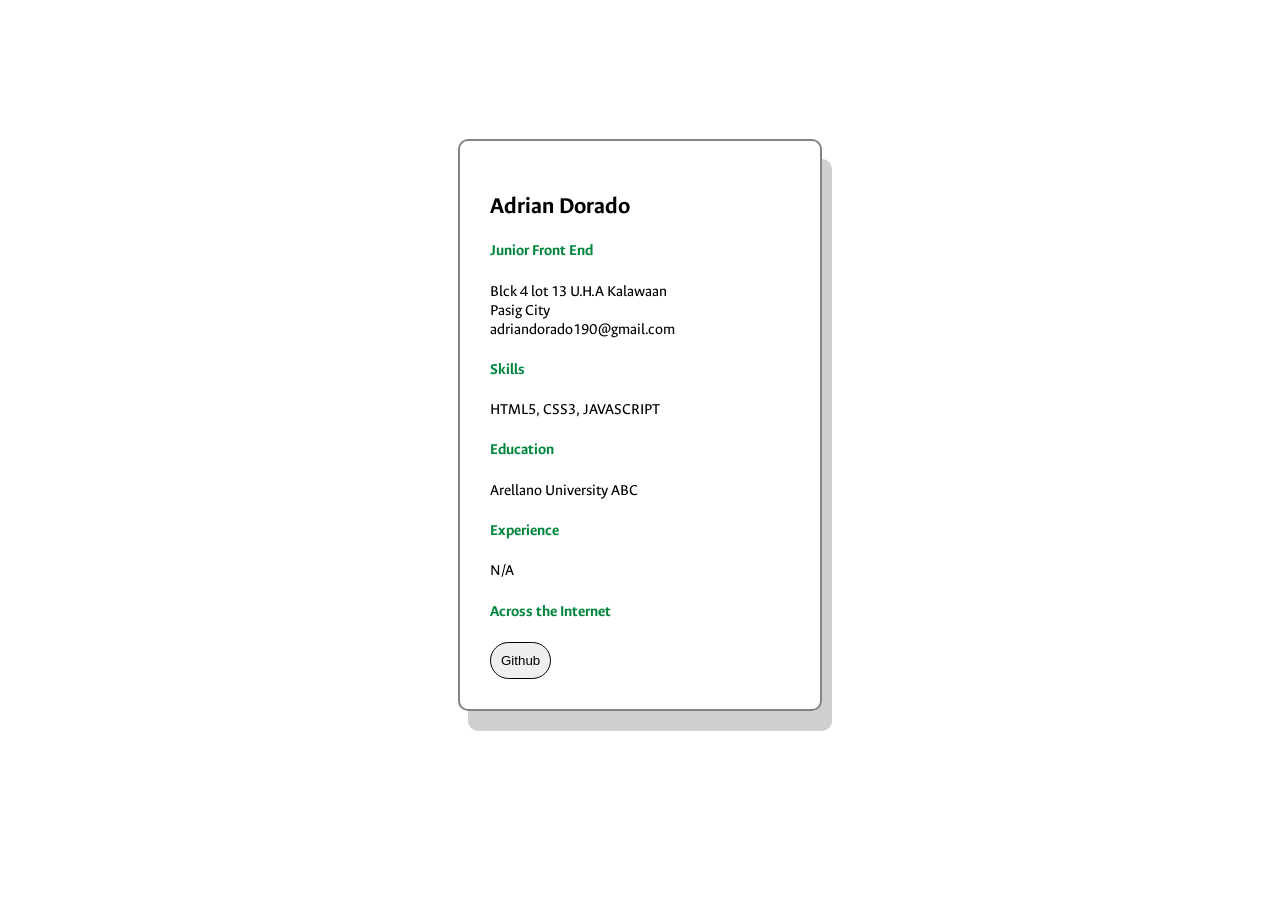
==== Frontend-Projects/1-CVbasic-page/index.html @ c073eac7 "Add files via upload" ====
<!DOCTYPE html>
<html lang="en">
<head>
    <meta charset="UTF-8">
    <meta name="viewport" content="width=device-width, initial-scale=1.0">
    <title>CV</title>
</head>
<body>
    <style>
        @import url('https://fonts.googleapis.com/css2?family=Ancizar+Sans:ital,wght@0,100..1000;1,100..1000&family=Archivo+Black&family=Inter:ital,opsz,wght@0,14..32,100..900;1,14..32,100..900&family=Roboto+Condensed:ital,wght@0,100..900;1,100..900&family=Roboto:ital,wght@0,100..900;1,100..900&display=swap');
        
        body {
            margin: 0;
            padding: 20px;
            display: flex;
            justify-content: center;
            align-items: center;
            height: 90vh;
        }

        .container {
            margin: 1;
            font-family: "Ancizar Sans", sans-serif;
            padding: 30px;
            width: 300px;
            border-radius: 10px;
            border: 2px rgba(80, 80, 80, 0.699) solid; 
            box-shadow: 10px 20px #70707056;
        }

        .container h4{
            color: rgb(2, 134, 61);
        }

        p.Details {
            width: 190px;
        }

        .container button {
            text-decoration: none;
            color: black;
            padding: 10px;
            border-radius: 20px;
            border: 1px black solid; 
            cursor: pointer;
        }

        .container button:hover {
            transform: scale(1.05);
            transition-delay: 0.2s ease-in-out;
        }


    </style>

    <div class="container">
        <h2>Adrian Dorado</h2>
        <h4>Junior Front End</h4>
        <p class="Details">Blck 4 lot 13 U.H.A Kalawaan Pasig City adriandorado190@gmail.com</p>
        <h4>Skills</h4>
        <p>HTML5, CSS3, JAVASCRIPT</p>
        <h4>Education</h4>
        <p>Arellano University ABC</p>
        <h4>Experience</h4>
        <p>N/A</p>
        <h4>Across the Internet</h4>
        <button onclick="window.location.href='index.html'">Github </button>
    </div>

    
    
</body>
</html>
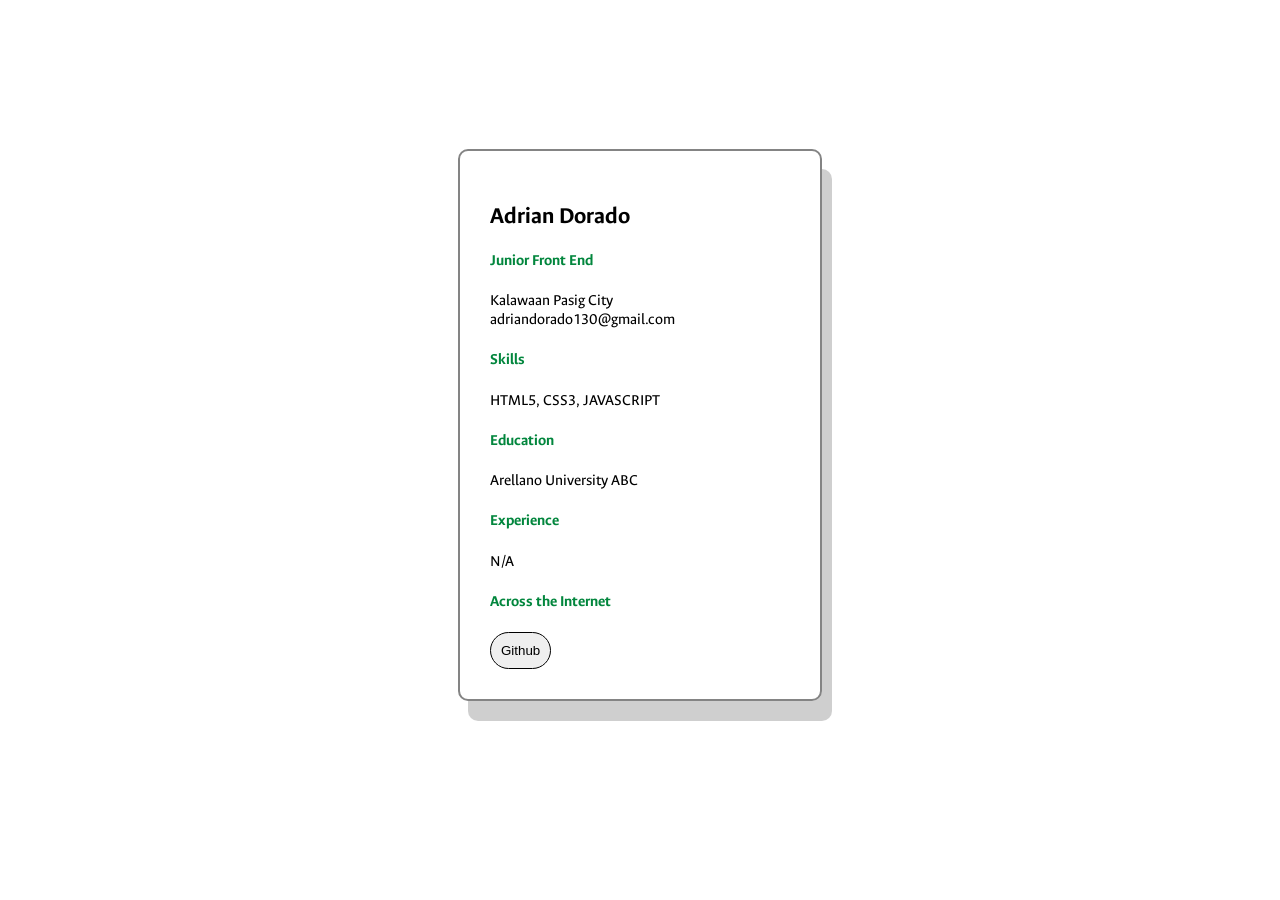
==== commit 09c73c87: "Update index.html" ====
--- a/Frontend-Projects/1-CVbasic-page/index.html
+++ b/Frontend-Projects/1-CVbasic-page/index.html
@@ -56,7 +56,7 @@
     <div class="container">
         <h2>Adrian Dorado</h2>
         <h4>Junior Front End</h4>
-        <p class="Details">Blck 4 lot 13 U.H.A Kalawaan Pasig City adriandorado190@gmail.com</p>
+        <p class="Details">Kalawaan Pasig City adriandorado130@gmail.com</p>
         <h4>Skills</h4>
         <p>HTML5, CSS3, JAVASCRIPT</p>
         <h4>Education</h4>
@@ -70,4 +70,4 @@
     
     
 </body>
-</html>+</html>
